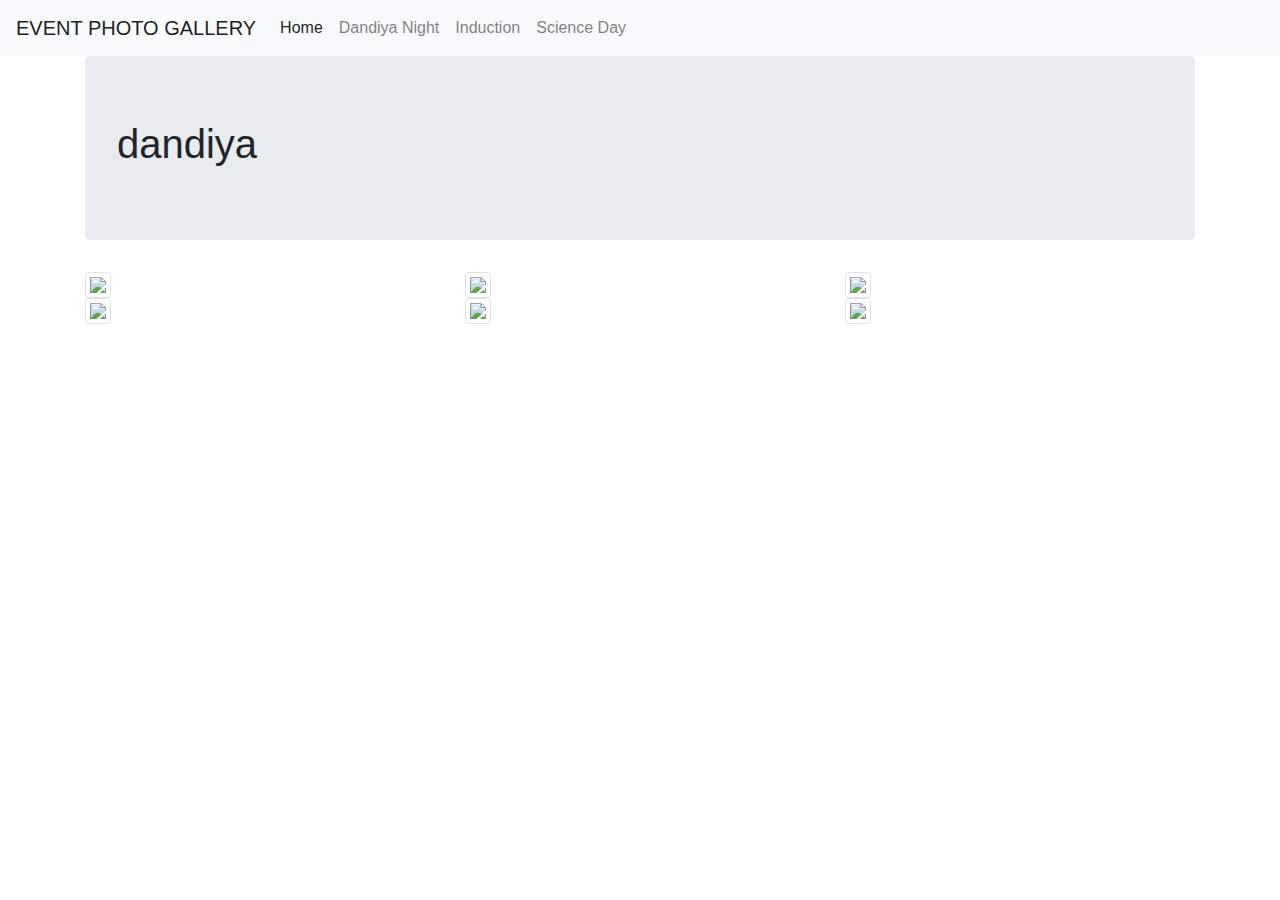
==== Event Photo Gallery/dandiya Night.html @ e2ec9543 "Add files via upload" ====
<!DOCTYPE html>
<html lang="en">

<head>
    <meta charset="UTF-8">
    <meta name="viewport" content="width=device-width, initial-scale=1.0">
    <title>dandiya</title>
    <link rel="stylesheet" href="https://stackpath.bootstrapcdn.com/bootstrap/4.5.2/css/bootstrap.min.css" integrity="sha384-JcKb8q3iqJ61gNV9KGb8thSsNjpSL0n8PARn9HuZOnIxN0hoP+VmmDGMN5t9UJ0Z" crossorigin="anonymous">
</head>

<body>
    <nav class="navbar navbar-expand-lg navbar-light bg-light">
        <a class="navbar-brand" href="#"> EVENT PHOTO GALLERY</a>
        <button class="navbar-toggler" type="button" data-toggle="collapse" data-target="#navbarSupportedContent" aria-controls="navbarSupportedContent" aria-expanded="false" aria-label="Toggle navigation">
        <span class="navbar-toggler-icon"></span>
        </button>
        <div class="collapse navbar-collapse" id="navbarSupportedContent">
            <ul class="navbar-nav mr-auto">
                <li class="nav-item active">
                    <a class="nav-link" href="#">Home <span class="sr-only">(current)</span></a>
                </li>
                <li class="nav-item">
                    <a class="nav-link" href="dandiya Night.html">Dandiya Night</a>
                </li>
                <li class="nav-item">
                    <a class="nav-link" href="induction.html">Induction</a>
                </li>
                <li class="nav-item">
                    <a class="nav-link" href="science day.html">Science Day</a>
                </li>
            </ul>
        </div>
    </nav>
    <div class="container">
        <div class="jumbotron">
            <h1> dandiya </h1>
        </div>
    </div>
    <div class="container">
        <div class="row">
            <div class="col-md-4">
                <img src="img/dandiya-1.jpg" class="img-thumbnail">
            </div>
            <div class="col-md-4">
                <img src="img/dandiya-2.jpg" class="img-thumbnail">
            </div>
            <div class="col-md-4">
                <img src="img/dandiya-3.jpg" class="img-thumbnail">
            </div>
        </div>
    </div>
    <div class="container">
        <div class="row">
            <div class="col-md-4">
                <img src="img/dandiya-4.jpg" class="img-thumbnail">
            </div>
            <div class="col-md-4">
                <img src="img/dandiya-5.jpg" class="img-thumbnail">
            </div>
            <div class="col-md-4">
                <img src="img/dandiya-6.jpg" class="img-thumbnail">
            </div>
        </div>
    </div>
    <script src="https://code.jquery.com/jquery-3.5.1.slim.min.js" integrity="sha384-DfXdz2htPH0lsSSs5nCTpuj/zy4C+OGpamoFVy38MVBnE+IbbVYUew+OrCXaRkfj" crossorigin="anonymous"></script>
    <script src="https://cdn.jsdelivr.net/npm/popper.js@1.16.1/dist/umd/popper.min.js" integrity="sha384-9/reFTGAW83EW2RDu2S0VKaIzap3H66lZH81PoYlFhbGU+6BZp6G7niu735Sk7lN" crossorigin="anonymous"></script>
    <script src="https://stackpath.bootstrapcdn.com/bootstrap/4.5.2/js/bootstrap.min.js" integrity="sha384-B4gt1jrGC7Jh4AgTPSdUtOBvfO8shuf57BaghqFfPlYxofvL8/KUEfYiJOMMV+rV" crossorigin="anonymous"></script>
</body>

</html>
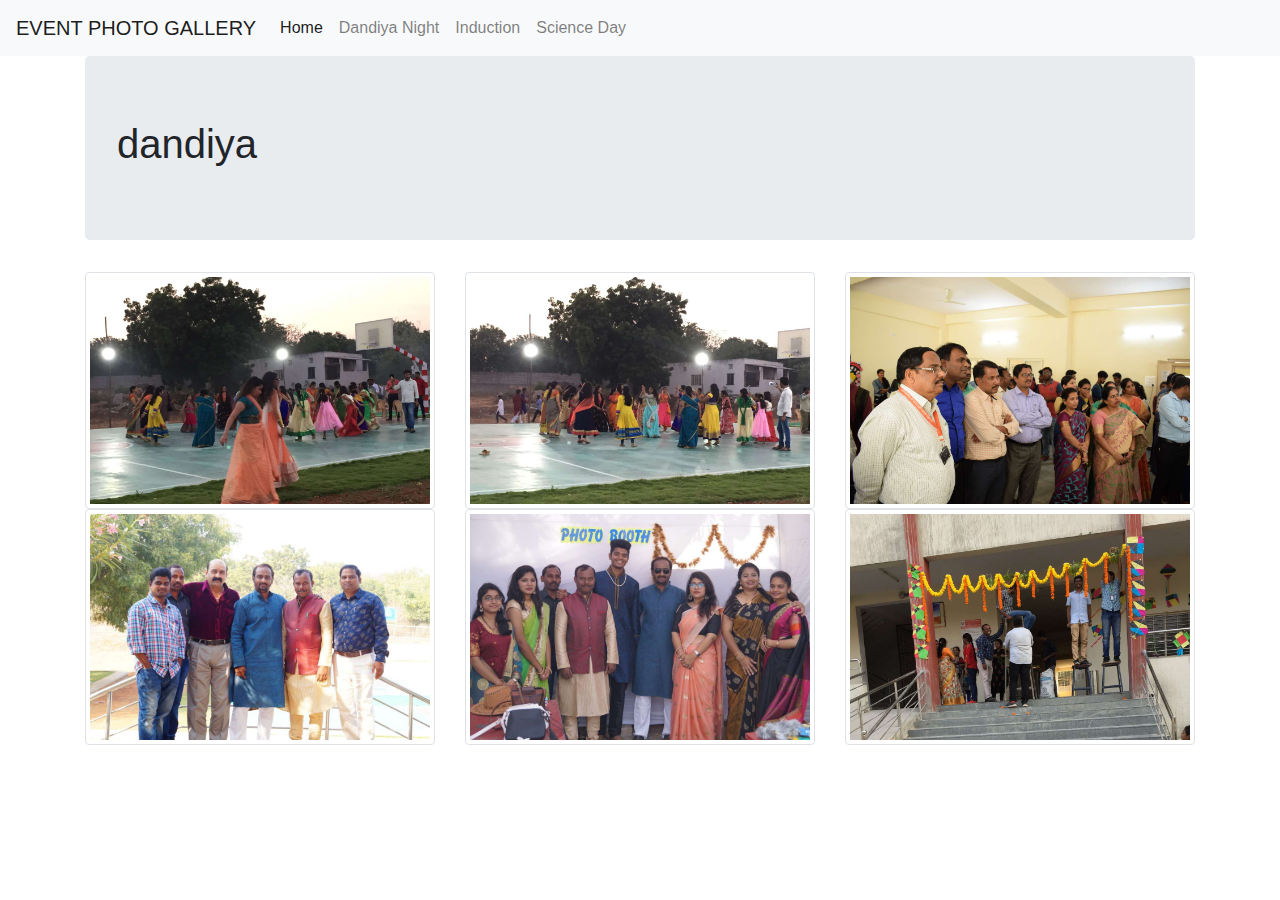
==== commit a51f8d8d: "Add files via upload" ====
--- a/Event Photo Gallery/dandiya Night.html
+++ b/Event Photo Gallery/dandiya Night.html
@@ -39,26 +39,26 @@
     <div class="container">
         <div class="row">
             <div class="col-md-4">
-                <img src="img/dandiya-1.jpg" class="img-thumbnail">
+                <img src="img/dandiya night-1.jpg" class="img-thumbnail">
             </div>
             <div class="col-md-4">
-                <img src="img/dandiya-2.jpg" class="img-thumbnail">
+                <img src="img/dandiya night-2.jpg" class="img-thumbnail">
             </div>
             <div class="col-md-4">
-                <img src="img/dandiya-3.jpg" class="img-thumbnail">
+                <img src="img/science day-3.jpg" class="img-thumbnail">
             </div>
         </div>
     </div>
     <div class="container">
         <div class="row">
             <div class="col-md-4">
-                <img src="img/dandiya-4.jpg" class="img-thumbnail">
+                <img src="img/dandiya night-4.jpg" class="img-thumbnail">
             </div>
             <div class="col-md-4">
-                <img src="img/dandiya-5.jpg" class="img-thumbnail">
+                <img src="img/dandiya night-5.jpg" class="img-thumbnail">
             </div>
             <div class="col-md-4">
-                <img src="img/dandiya-6.jpg" class="img-thumbnail">
+                <img src="img/dandiya night-6.jpg" class="img-thumbnail">
             </div>
         </div>
     </div>
